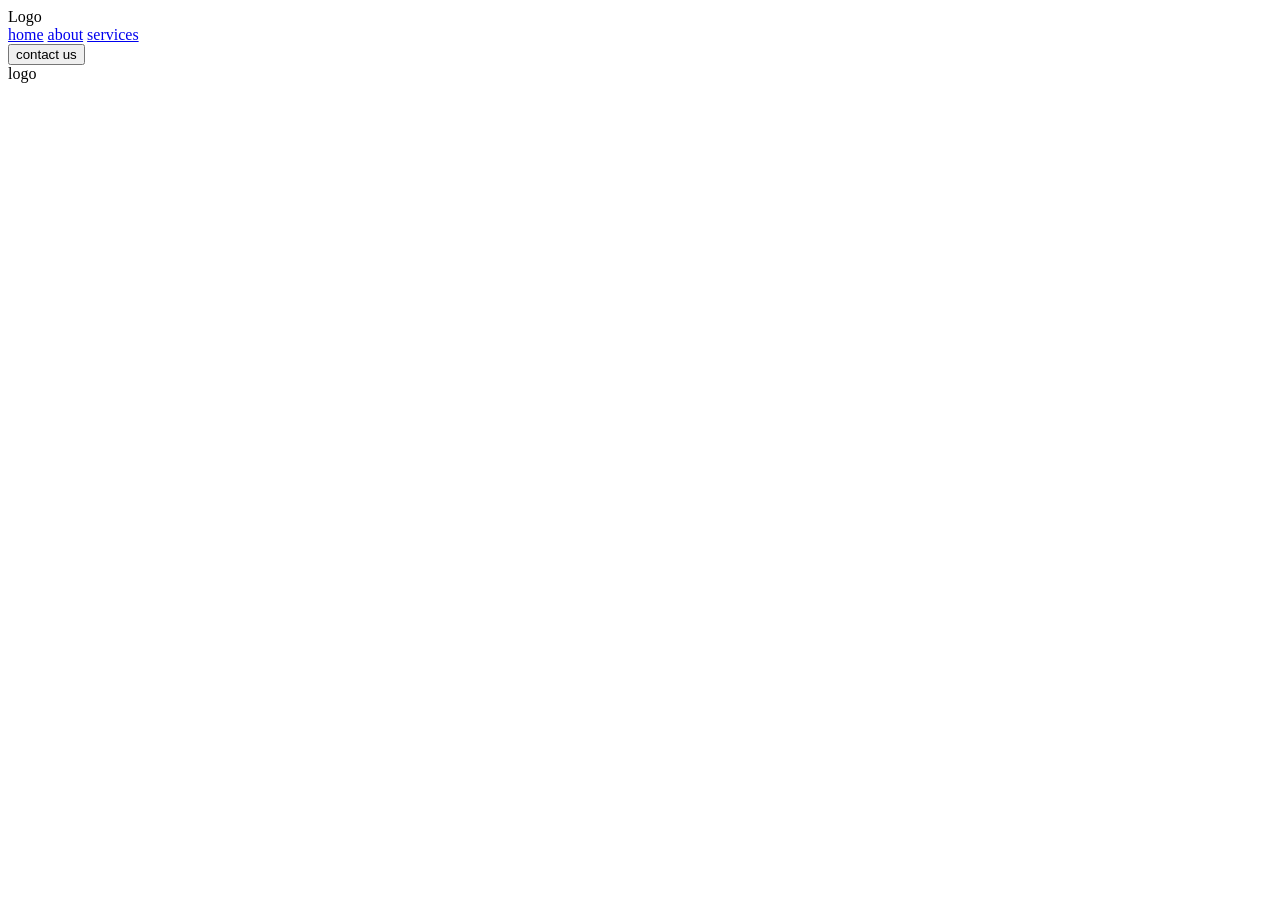
==== src/pages/about.html @ 7750ead4 "first commit" ====
<!DOCTYPE html>
<html lang="en">
<head>
    <meta charset="UTF-8">
    <meta name="viewport" content="width=device-width, initial-scale=1.0">
    <title>This is the page title</title>
</head>
<body>
    <!-- Semantic Elements -->
    <header>
        <div>Logo</div>
        <nav>
            <div>
                <a href="/">home</a>
                <a href="/about">about</a>
                <a href="/services">services</a>
            </div>
            <button>contact us</button>
        </nav>
    </header>
    <section id="about">
        <div>

        </div>
        <div>

        </div>
    </section>
    <aside>
        <div>

        </div>
    </aside>
    <section id="gallery">
        <div>

        </div>
        <div>

        </div>
    </section>
    <section id="contact">
        <address>
        </address>
    </section>
    <footer>
        <div>logo</div>

    </footer>
</body>
</html>
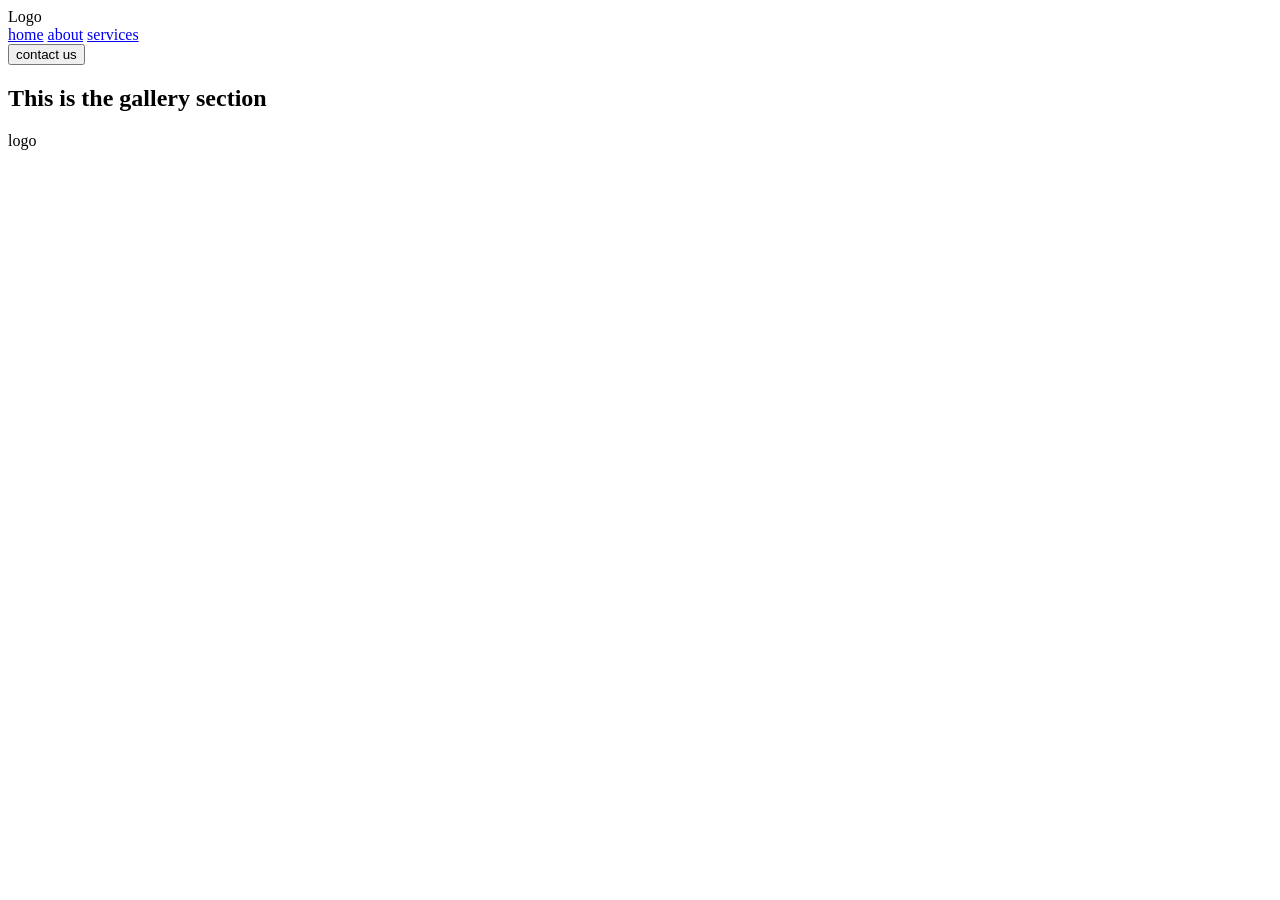
==== commit 2cc79f39: "added payment page" ====
--- a/src/pages/about.html
+++ b/src/pages/about.html
@@ -33,7 +33,7 @@
     </aside>
     <section id="gallery">
         <div>
-
+            <h1>This is the gallery section</h1>
         </div>
         <div>
 
